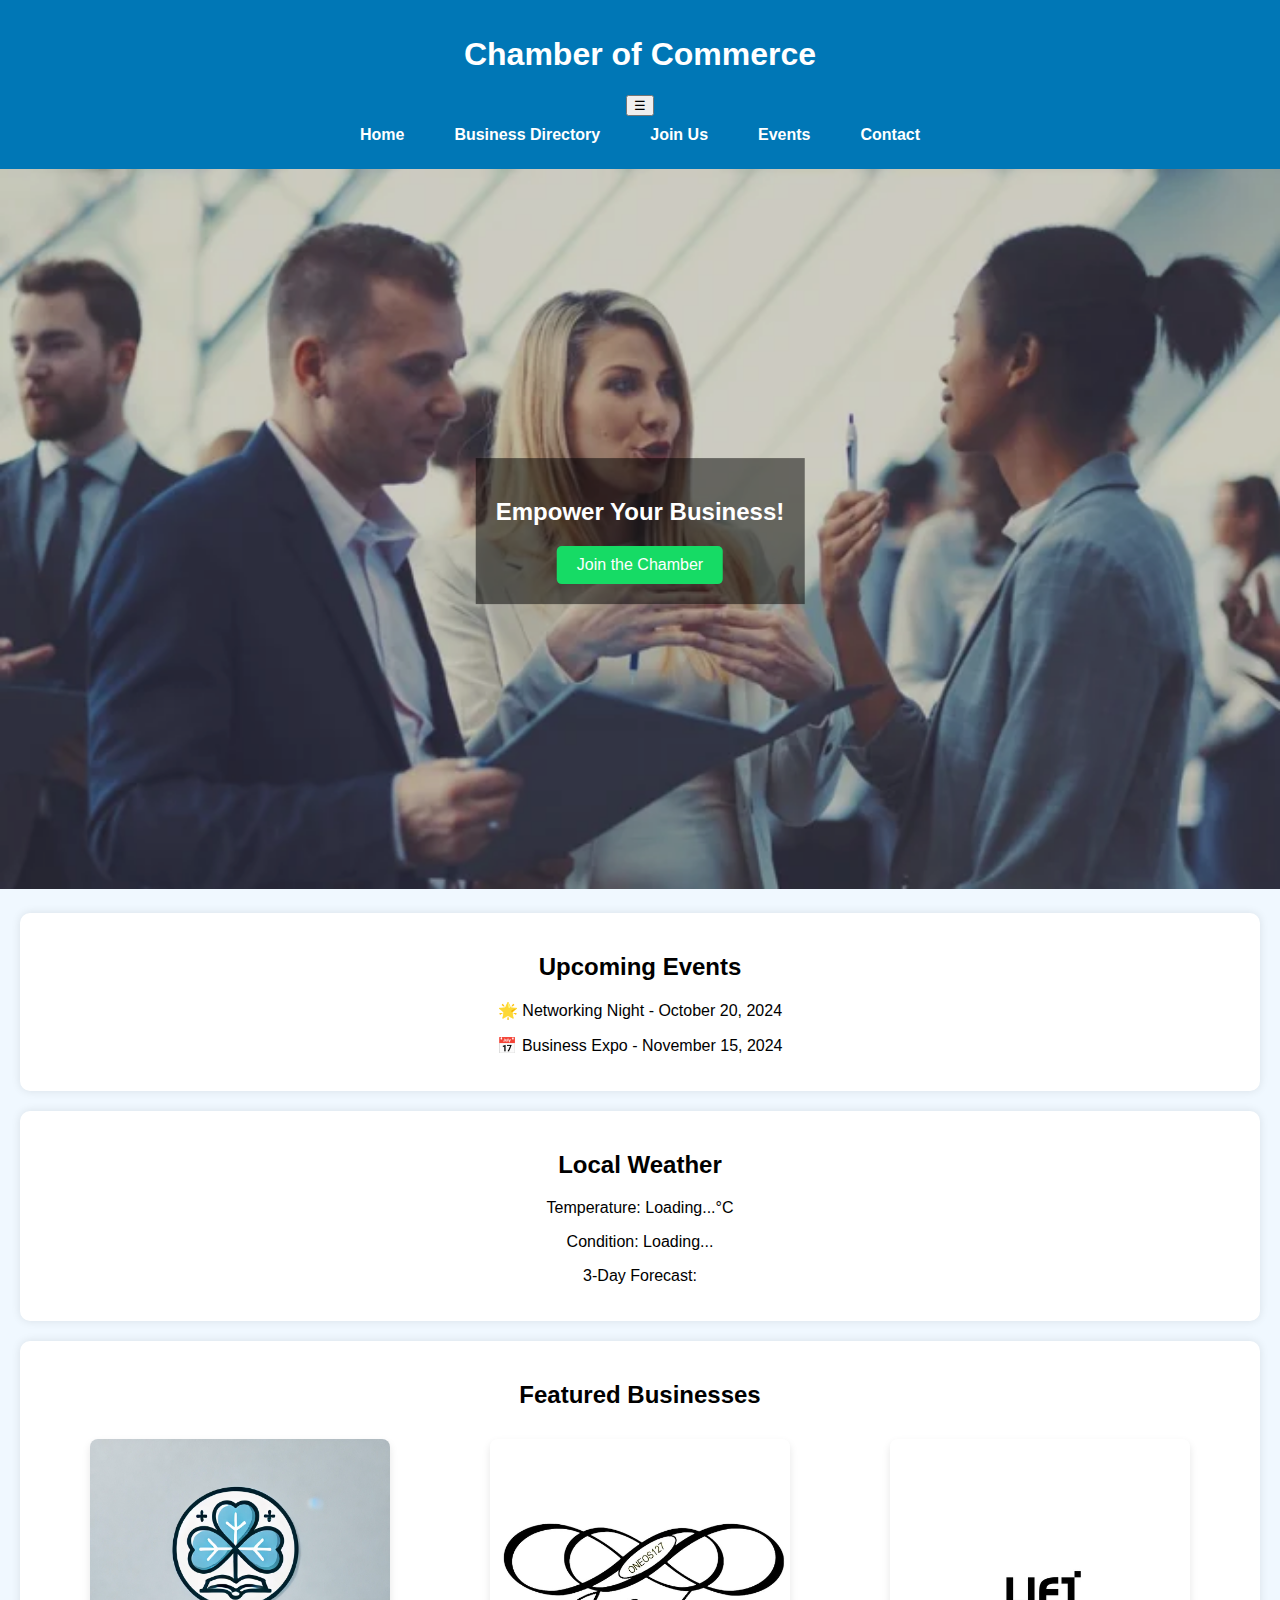
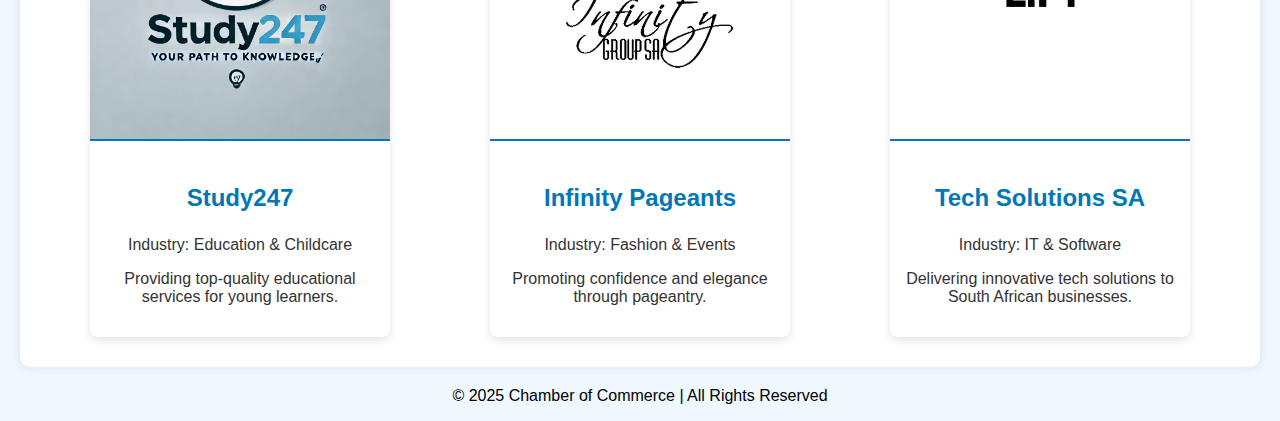
==== chamber/index.html @ 0a86ae48 "Add files via upload" ====
<!DOCTYPE html>
<html lang="en">
<head>
    <meta charset="UTF-8">
    <meta name="viewport" content="width=device-width, initial-scale=1.0">
    <title>Chamber of Commerce</title>
    <meta name="description" content="Official website of the Chamber of Commerce. Grow your business with networking opportunities and community events.">
    <meta name="keywords" content="business, networking, commerce, community">
    <meta name="author" content="Your Name">
    <link rel="stylesheet" href="styles/home.css">
    <script defer src="scripts/weather.js"></script>
    <script defer src="scripts/spotlights.js"></script>
</head>
<body>
    <!-- HEADER & NAVIGATION -->
    <header>
        <h1>Chamber of Commerce</h1>
        <nav>
            <button class="hamburger" aria-label="Toggle Menu">☰</button>
            <ul class="nav-links">
                <li><a href="index.html" class="nav-link">Home</a></li>
                <li><a href="directory.html" class="nav-link">Business Directory</a></li>
                <li><a href="join.html" class="nav-link">Join Us</a></li>
                <li><a href="events.html" class="nav-link">Events</a></li>
                <li><a href="contact.html" class="nav-link">Contact</a></li>
            </ul>
        </nav>
    </header>

    <!-- HERO SECTION -->
    <section class="hero">
        <img src="images/hero.webp" alt="Business networking event">
        <div class="hero-text">
            <h2>Empower Your Business!</h2>
            <a href="join.html" class="cta-button">Join the Chamber</a>
        </div>
    </section>

    <!-- CURRENT EVENTS SECTION -->
    <section id="events">
        <h2>Upcoming Events</h2>
        <p>🌟 Networking Night - October 20, 2024</p>
        <p>📅 Business Expo - November 15, 2024</p>
    </section>

    <!-- WEATHER SECTION -->
    <section id="weather">
        <h2>Local Weather</h2>
        <p>Temperature: <span id="temp">Loading...</span>°C</p>
        <p>Condition: <span id="condition">Loading...</span></p>
        <p>3-Day Forecast:</p>
        <ul id="forecast"></ul>
    </section>

    <!-- COMPANY SPOTLIGHTS -->
    <section id="spotlights">
        <h2>Featured Businesses</h2>
        <div class="spotlight-container"></div>
    </section>

    <!-- FOOTER -->
    <footer>
        <p>© 2025 Chamber of Commerce | All Rights Reserved</p>
    </footer>
</body>
</html>
---- chamber/styles/home.css ----
/* General Styles */
body {
    font-family: Arial, sans-serif;
    margin: 0;
    padding: 0;
    background-color: #f0f8ff;
    text-align: center;
}

/* Header */
header {
    background-color: #0077b6;
    color: white;
    padding: 15px;
}

nav ul {
    list-style: none;
    padding: 0;
    margin: 0;
    display: flex;
    justify-content: center;
}

nav ul li {
    margin: 10px;
}

nav ul li a {
    text-decoration: none;
    color: white;
    font-weight: bold;
    padding: 5px 15px;
    transition: background-color 0.3s ease, color 0.3s ease;
}

nav ul li a:hover, nav ul li a.active {
    background-color: #16db65;
    color: #0077b6;
}

/* Hero Section */
.hero {
    position: relative;
    text-align: center;
}

.hero img {
    width: 100%;
    height: auto;
    filter: brightness(80%);
}

.hero-text {
    position: absolute;
    top: 50%;
    left: 50%;
    transform: translate(-50%, -50%);
    background: rgba(0, 0, 0, 0.5);
    padding: 20px;
    color: white;
}

.cta-button {
    display: inline-block;
    background-color: #16db65;
    color: white;
    padding: 10px 20px;
    text-decoration: none;
    border-radius: 5px;
}

/* Events, Weather, Spotlights */
#events, #weather, #spotlights {
    padding: 20px;
    background-color: white;
    margin: 20px;
    border-radius: 10px;
    box-shadow: 0 0 10px rgba(0, 0, 0, 0.1);
}

/* Spotlight Styles */
.spotlight-container {
    display: flex;
    justify-content: space-around;
    flex-wrap: wrap;
    margin-top: 20px;
}

.spotlight {
    background-color: #ffffff;
    border-radius: 8px;
    box-shadow: 0 4px 8px rgba(0, 0, 0, 0.1);
    width: 300px;
    margin: 10px;
    text-align: center;
}

.spotlight img {
    width: 100%;
    border-bottom: 2px solid #0077b6;
    border-radius: 8px 8px 0 0;
}

.spotlight-details {
    padding: 15px;
}

.spotlight h3 {
    font-size: 1.5em;
    color: #0077b6;
}

.spotlight p {
    font-size: 1em;
    color: #333333;
}

/* Mobile responsiveness */
@media (max-width: 768px) {
    header {
        padding: 10px;
    }

    nav ul {
        flex-direction: column;
        align-items: center;
    }

    nav ul li {
        margin: 5px;
    }

    .hero-text {
        padding: 15px;
    }

    .cta-button {
        padding: 8px 16px;
    }

    .spotlight {
        width: 90%;
        margin: 10px auto;
    }

    #events, #weather, #spotlights {
        padding: 15px;
        margin: 10px;
    }
}

@media (max-width: 480px) {
    header {
        padding: 5px;
    }

    nav ul li {
        margin: 8px;
    }

    .hero-text {
        padding: 10px;
    }

    .cta-button {
        padding: 6px 12px;
    }

    .spotlight {
        width: 95%;
        margin: 10px auto;
    }

    #events, #weather, #spotlights {
        padding: 10px;
        margin: 5px;
    }
}
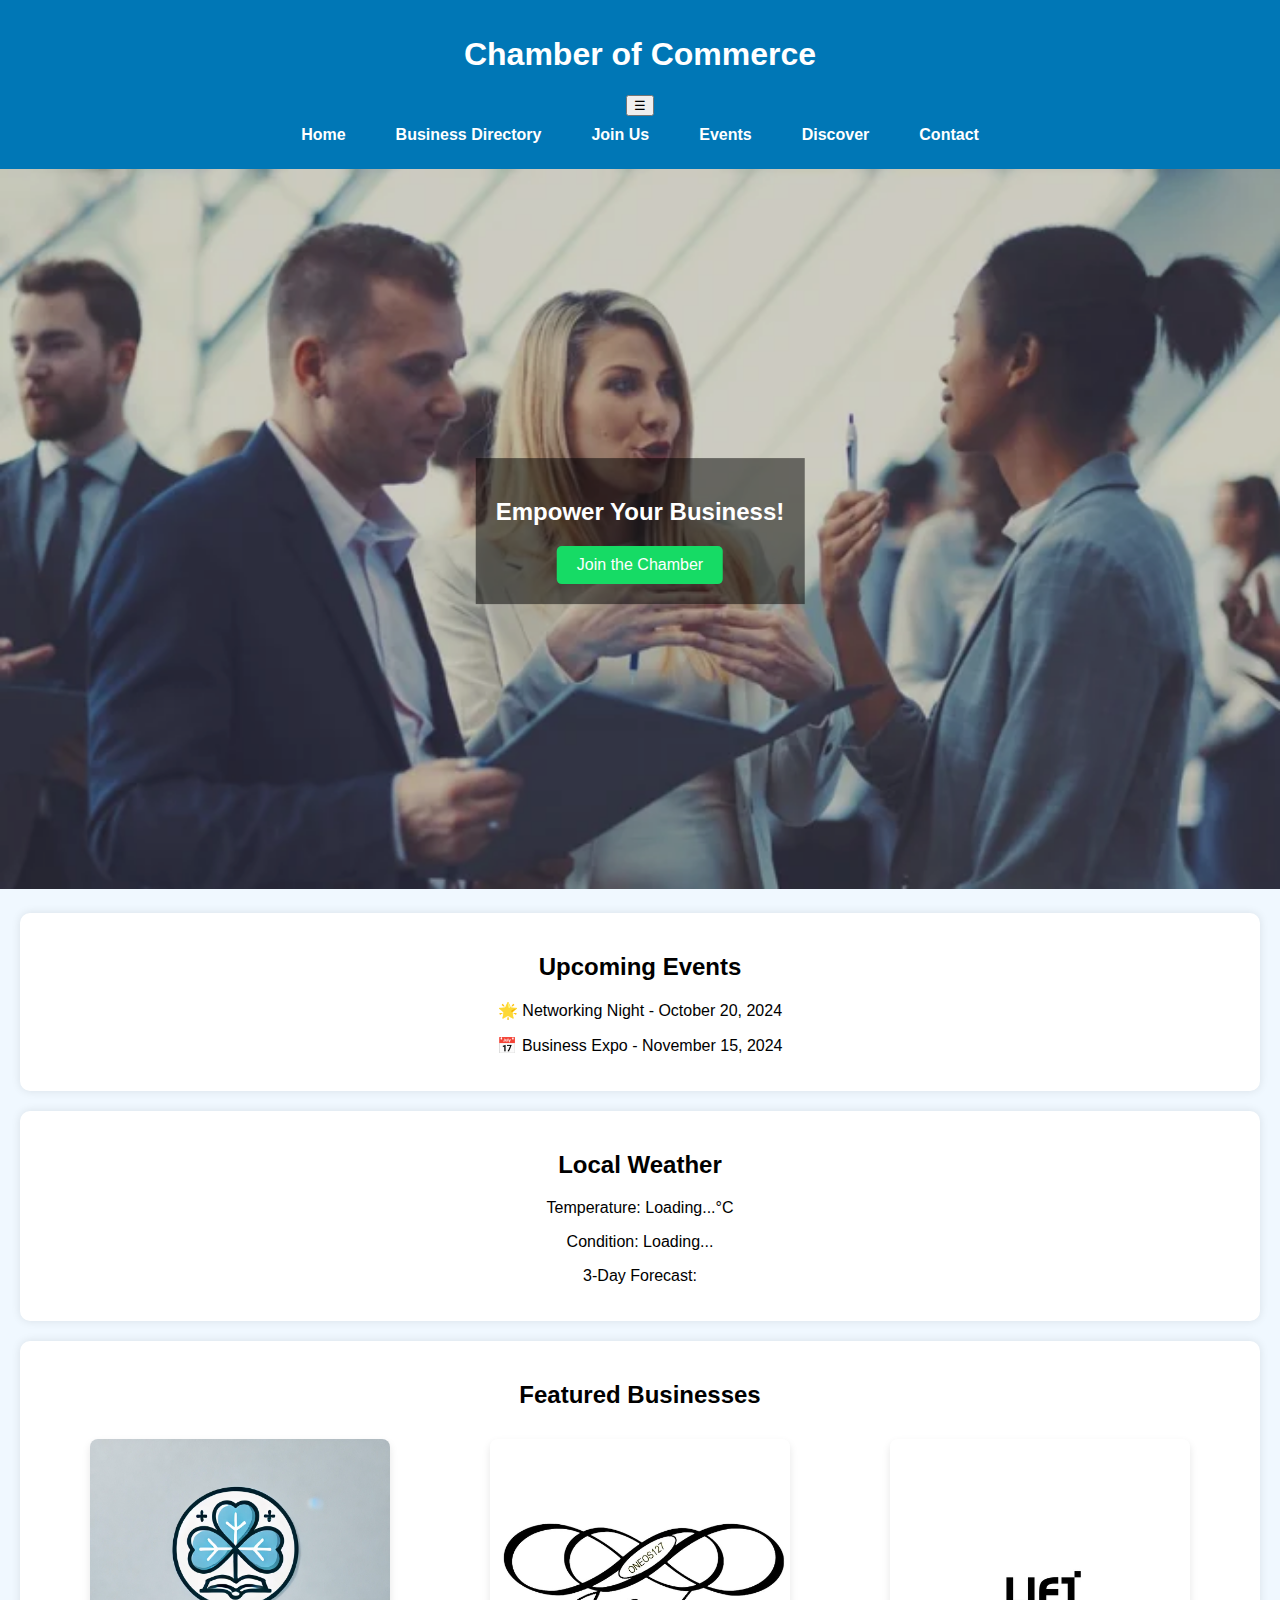
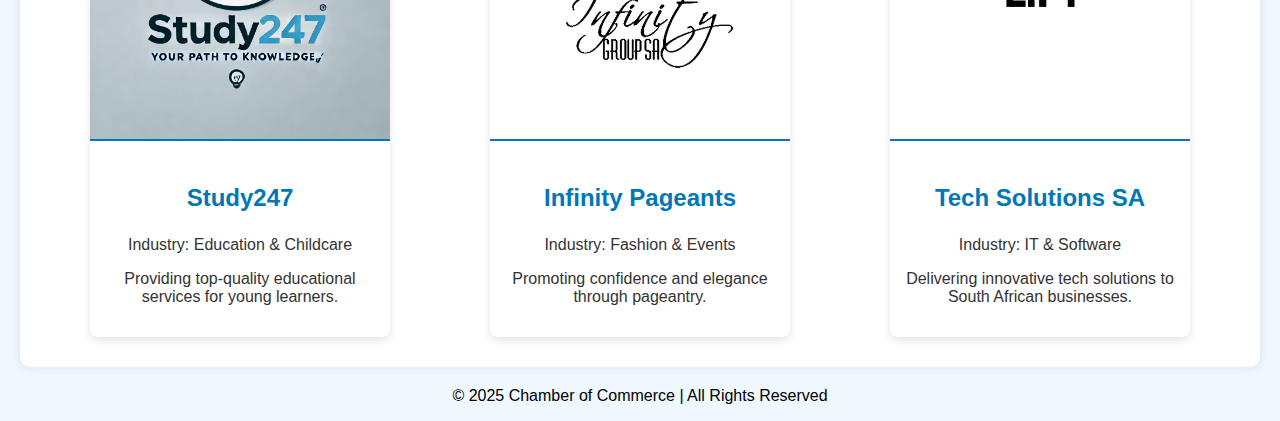
==== commit e4df1bc9: "Add files via upload" ====
--- a/chamber/index.html
+++ b/chamber/index.html
@@ -22,6 +22,7 @@
                 <li><a href="directory.html" class="nav-link">Business Directory</a></li>
                 <li><a href="join.html" class="nav-link">Join Us</a></li>
                 <li><a href="events.html" class="nav-link">Events</a></li>
+                <li><a href="discover.html" class="nav-link">Discover</a></li>
                 <li><a href="contact.html" class="nav-link">Contact</a></li>
             </ul>
         </nav>
